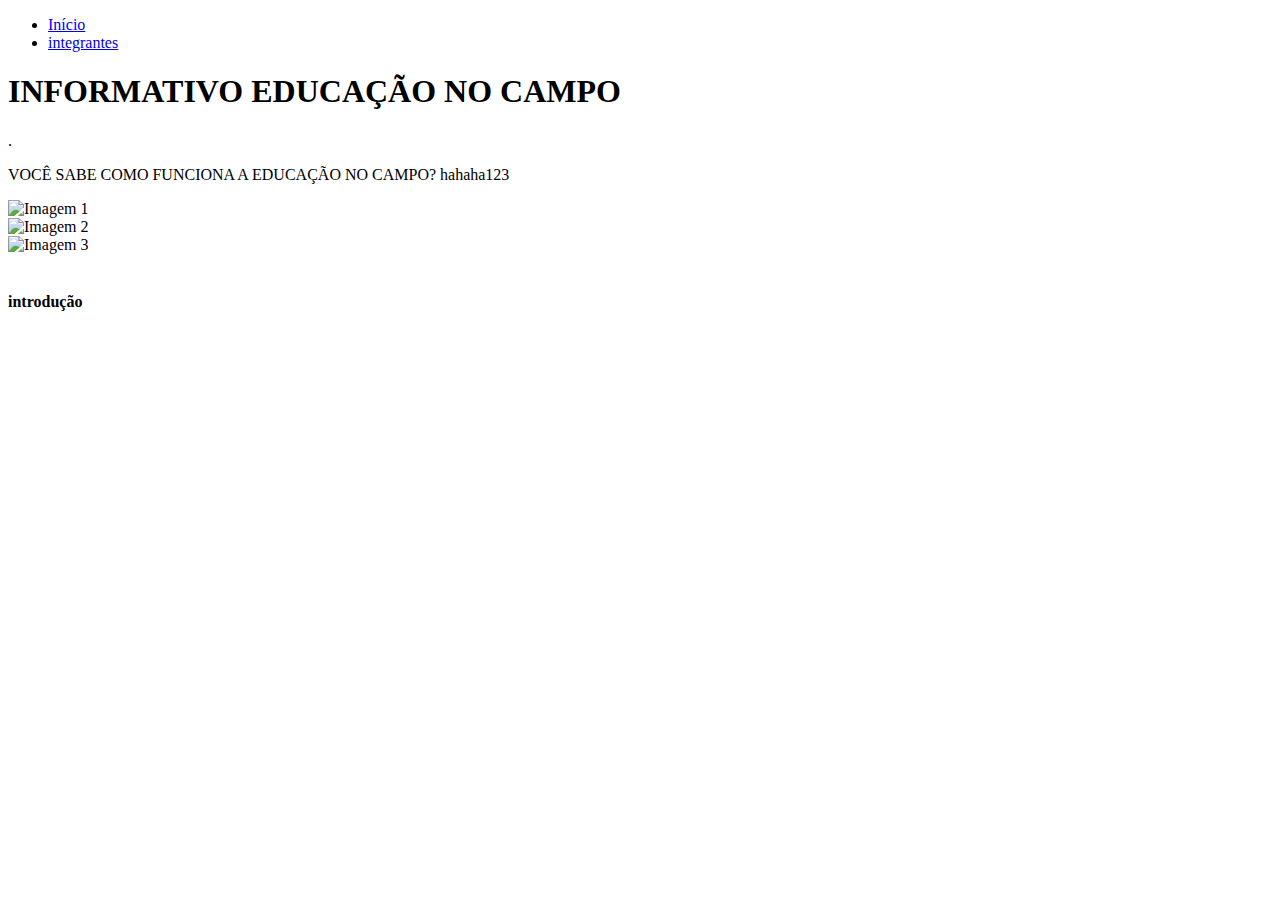
==== js/index.html @ 132bd742 "." ====
<!DOCTYPE html>
<html lang="pt-br">
<head>
    <meta charset="UTF-8">
    <meta name="viewport" content="width=device-width, initial-scale=1.0">
    <title>informativo educação no campo</title>
<link rel="stylesheet" href="style.css">
</head>


<body>
    <header>
        <nav>
            <ul>
                <li><a href="index.html">Início</a></li>
                <li><a href="integrantes.html">integrantes</a></li>
            </ul>
        </nav>
    </header>


    <main>
        <section id="destaque"></section>
        <header>
            <h1>INFORMATIVO EDUCAÇÃO NO CAMPO</h1>
            <p>.</p>
            <p> VOCÊ SABE COMO FUNCIONA A EDUCAÇÃO NO CAMPO? hahaha123<p>
         </header>
       
        <div class="carousel">
            <div class="carousel-inner">
                <div class="slide">
                    <img src="./img/criança no sol.jpg" alt="Imagem 1">
                </div>
                <div class="slide">
                    <img src="img/imagem ed. no campo.jpg" alt="Imagem 2">
                </div>
                <div class="slide">
                    <img src="./img/escola no campo.jpg" alt="Imagem 3">
                </div>
            </div>


       
        <script src="./js/movimento.js"></script>
        <section id="cursos">
            <br>
            <h4>introdução</h4>
            <br>
        </section>
           </div>
    </main>
</body>
</html>


</head>
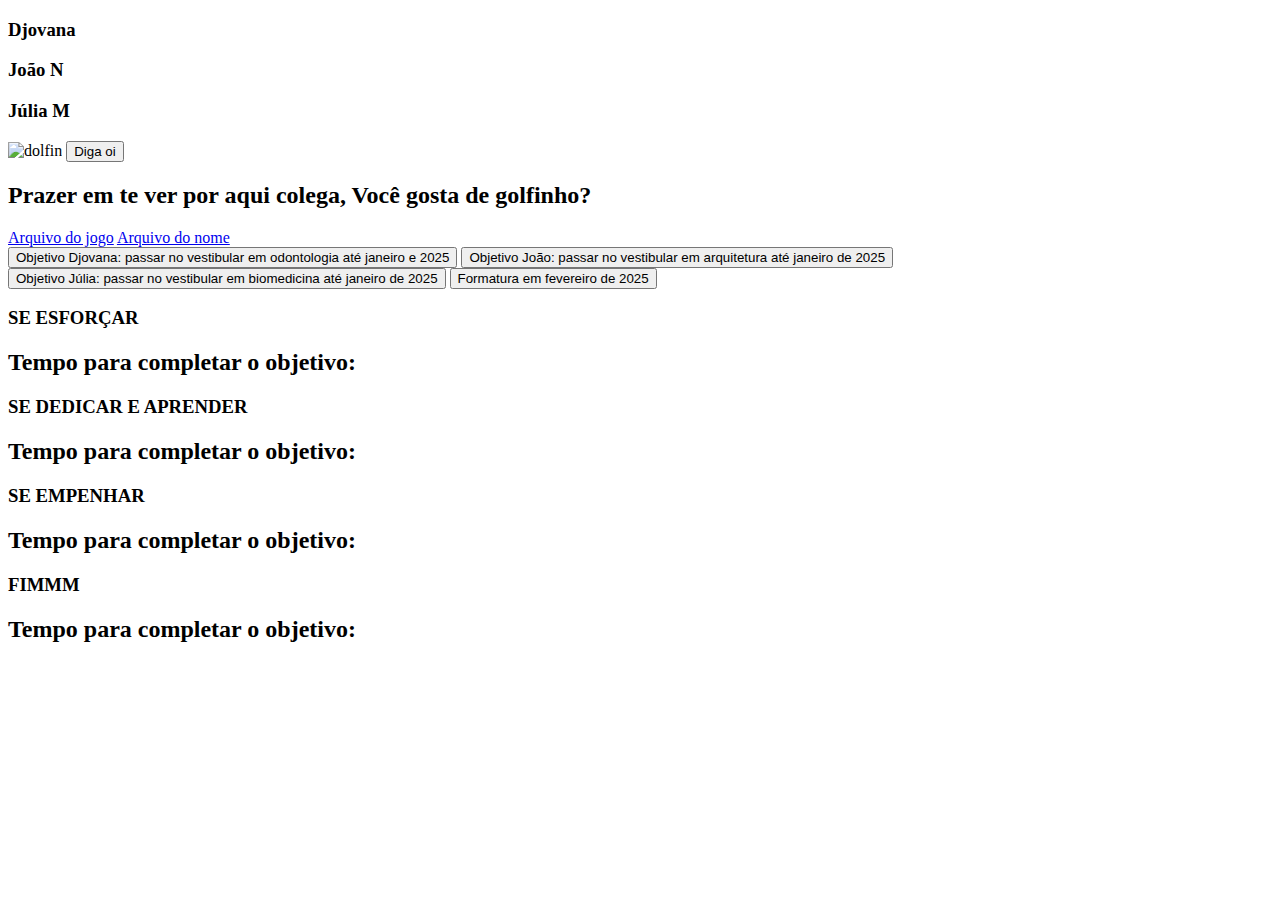
==== commit 93e80dd4: "." ====
--- a/js/index.html
+++ b/js/index.html
@@ -1,59 +1,58 @@
 <!DOCTYPE html>
-<html lang="pt-br">
+<html lang="pt">
 <head>
+
     <meta charset="UTF-8">
     <meta name="viewport" content="width=device-width, initial-scale=1.0">
-    <title>informativo educação no campo</title>
-<link rel="stylesheet" href="style.css">
+    <link rel="preconnect" href="https://fonts.googleapis.com">
+    <link rel="preconnect" href="https://fonts.gstatic.com" crossorigin>
+    <link href="https://fonts.googleapis.com/css2?family=Anta&family=Playfair+Display:ital,wght@0,400..900;1,400..900&display=swap" rel="stylesheet">
+    <title>projetos djj</title>
+    <meta http-equiv="X-UA-Compatible" content="IE=7">
+    <link rel="stylesheet" href="style.css">
 </head>
+<body>
+    <h3>Djovana</h3>
+    <h3>João N</h3>
+    <h3>Júlia M</h3>
+    <img class="foto" src="./golfinho djj.jpg" alt="dolfin">
+    <button class="oi" onclick="alert('oi')">Diga oi</button>
+    <h2> Prazer em te ver por aqui colega, <span>Você gosta de golfinho?</span></h2>
 
 
-<body>
-    <header>
-        <nav>
-            <ul>
-                <li><a href="index.html">Início</a></li>
-                <li><a href="integrantes.html">integrantes</a></li>
-            </ul>
-        </nav>
-    </header>
+<a href="./jogo.js">Arquivo do jogo</a>
+<a href="./main.js">Arquivo do nome</a>
 
 
-    <main>
-        <section id="destaque"></section>
-        <header>
-            <h1>INFORMATIVO EDUCAÇÃO NO CAMPO</h1>
-            <p>.</p>
-            <p> VOCÊ SABE COMO FUNCIONA A EDUCAÇÃO NO CAMPO? hahaha123<p>
-         </header>
-       
-        <div class="carousel">
-            <div class="carousel-inner">
-                <div class="slide">
-                    <img src="./img/criança no sol.jpg" alt="Imagem 1">
-                </div>
-                <div class="slide">
-                    <img src="img/imagem ed. no campo.jpg" alt="Imagem 2">
-                </div>
-                <div class="slide">
-                    <img src="./img/escola no campo.jpg" alt="Imagem 3">
-                </div>
+<section class="contagem-regressiva">
+    <button class="objetivos ativo">Objetivo Djovana: passar no vestibular em odontologia até janeiro e 2025</button>
+    <button class="objetivos">Objetivo João: passar no vestibular em arquitetura até janeiro de 2025</button>
+    <button class="objetivos">Objetivo Júlia: passar no vestibular em biomedicina até janeiro de 2025</button>
+    <button class="objetivos">Formatura em fevereiro de 2025</button>
+    <div>
+        <div class="aba-conteudo ativa"> 
+            <h3>SE ESFORÇAR</h3>
+            <h2>Tempo para completar o objetivo:</h2> 
+            <div class="contador"></div>
+        </div>
+        <div class="aba-conteudo">
+                <h3>SE DEDICAR E APRENDER</h3>
+                <h2>Tempo para completar o objetivo:</h2>
+                <div class="contador"></div>
             </div>
+            <div class="aba-conteudo">
+                <h3>SE EMPENHAR</h3>
+                <h2>Tempo para completar o objetivo:</h2>
+                <div class="contador"></div>
+            </div>
+            <div class="aba-conteudo">
+                <h3>FIMMM</h3>
+                <h2>Tempo para completar o objetivo:</h2>
+                <div class="contador"></div>
+            </div>
+    </div>
+</section>
 
-
-       
-        <script src="./js/movimento.js"></script>
-        <section id="cursos">
-            <br>
-            <h4>introdução</h4>
-            <br>
-        </section>
-           </div>
-    </main>
+<script src="./cont.js"></script>
 </body>
 </html>
-
-
-</head>
-
-
